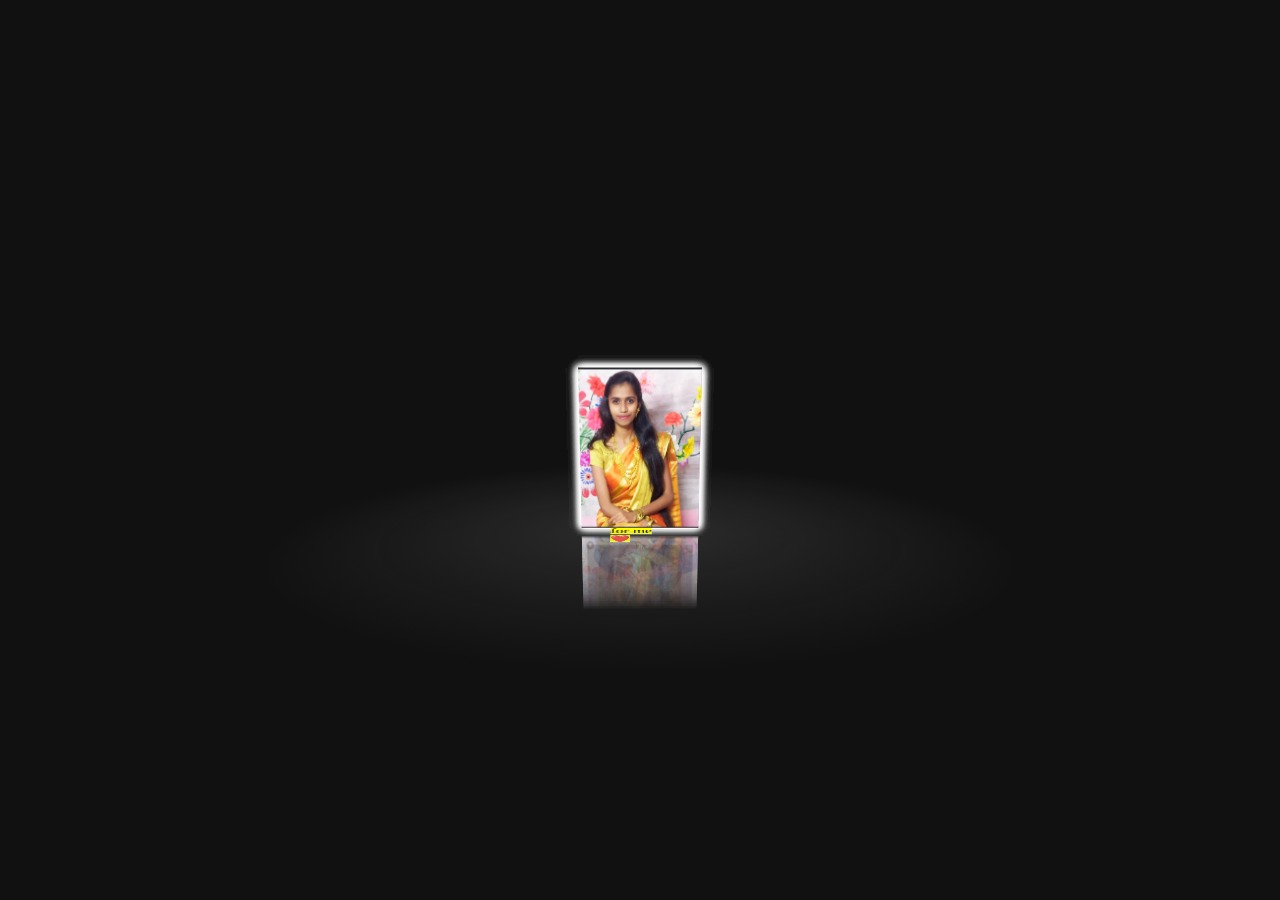
==== src/index.html @ eecc9102 "love" ====
<!DOCTYPE html>
<html lang="en" >
<head>
  <meta charset="UTF-8">
  <title>Free to move</title>
  <link rel="stylesheet" href="./style.css">

</head>
<body>
  <audio autoplay loop>
    <source src="./songs/Infinity_Love_Mashup_2023___Visual_Galaxy___Arijit_Singh___Wedding_Love_Mashup___Romantic_Love_Song(256k).mp3" type="audio/mpeg">
  </audio>
<!-- partial:index.partial.html -->
<div id="drag-container">
  <div id="spin-container">







    <img src="./crush_image/Screenshot_2025_0220_165259.jpg" alt="">
    <img src="./crush_image/Screenshot_2025_0220_165408.jpg" alt="">
    <img src="./crush_image/Screenshot_2025_0220_165514.jpg" alt="">
    <img src="./crush_image/Screenshot_2025_0220_164957.jpg" alt="">
    <img src="./crush_image/Screenshot_2025_0220_164856.jpg" alt="">
    <img src="./crush_image/Screenshot_2025_0220_164836.jpg" alt="">
    <img src="./crush_image/Screenshot_2025_0220_164808.jpg" alt="">



    <!-- Text at center of ground -->
    <a href="./puzzle photo/index.html "><p>     Solve <mark>Puzzel  for  me ❤️</mark></p></a>
  </div>
  <div id="ground"></div>
</div>




<style>.github-corner:hover .octo-arm{animation:octocat-wave 560ms ease-in-out}@keyframes octocat-wave{0%,100%{transform:rotate(0)}20%,60%{transform:rotate(-25deg)}40%,80%{transform:rotate(10deg)}}@media (max-width:500px){.github-corner:hover .octo-arm{animation:none}.github-corner .octo-arm{animation:octocat-wave 560ms ease-in-out}}</style>
<!-- partial -->
  <script  src="./script.js"></script>

</body>
---- src/style.css ----
* {
  margin: 0;
  padding: 0;
}

html,
body {
  height: 100%;
  /* for touch screen */
  touch-action: none; 
}

body {
  overflow: hidden;
  display: -webkit-box;
  display: -ms-flexbox;
  display: flex;
  background: #111;
  -webkit-perspective: 1000px;
          perspective: 1000px;
  -webkit-transform-style: preserve-3d;
          transform-style: preserve-3d;
}

#drag-container, #spin-container {
  position: relative;
  display: -webkit-box;
  display: -ms-flexbox;
  display: flex;
  margin: auto;
  -webkit-transform-style: preserve-3d;
          transform-style: preserve-3d;
  -webkit-transform: rotateX(-10deg);
          transform: rotateX(-10deg);
}

#drag-container img, #drag-container video {
  -webkit-transform-style: preserve-3d;
          transform-style: preserve-3d;
  position: absolute;
  left: 0;
  top: 0;
  width: 100%;
  height: 100%;
  line-height: 200px;
  font-size: 50px;
  text-align: center;
  -webkit-box-shadow: 0 0 8px #fff;
          box-shadow: 0 0 8px #fff;
  -webkit-box-reflect: below 10px linear-gradient(transparent, transparent, #0005);
}

#drag-container img:hover, #drag-container video:hover {
  -webkit-box-shadow: 0 0 15px #fffd;
          box-shadow: 0 0 15px #fffd;
  -webkit-box-reflect: below 10px linear-gradient(transparent, transparent, #0007);
}

#drag-container a {
  font-family: Serif;
  position: absolute;
  top: 100%;
  left: 50%;
  -webkit-transform: translate(-50%,-50%) rotateX(90deg);
          transform: translate(-50%,-50%) rotateX(90deg);
  color: #fff;
}

#ground {
  width: 900px;
  height: 900px;
  position: absolute;
  top: 100%;
  left: 50%;
  -webkit-transform: translate(-50%,-50%) rotateX(90deg);
          transform: translate(-50%,-50%) rotateX(90deg);
  background: -webkit-radial-gradient(center center, farthest-side , #9993, transparent);
}

#music-container {
  position: absolute;
  top: 0;
  left: 0;
}

@-webkit-keyframes spin {
  from{
    -webkit-transform: rotateY(0deg);
            transform: rotateY(0deg);
  } to{
    -webkit-transform: rotateY(360deg);
            transform: rotateY(360deg);
  }
}

@keyframes spin {
  from{
    -webkit-transform: rotateY(0deg);
            transform: rotateY(0deg);
  } to{
    -webkit-transform: rotateY(360deg);
            transform: rotateY(360deg);
  }
}
@-webkit-keyframes spinRevert {
  from{
    -webkit-transform: rotateY(360deg);
            transform: rotateY(360deg);
  } to{
    -webkit-transform: rotateY(0deg);
            transform: rotateY(0deg);
  }
}
@keyframes spinRevert {
  from{
    -webkit-transform: rotateY(360deg);
            transform: rotateY(360deg);
  } to{
    -webkit-transform: rotateY(0deg);
            transform: rotateY(0deg);
  }
}
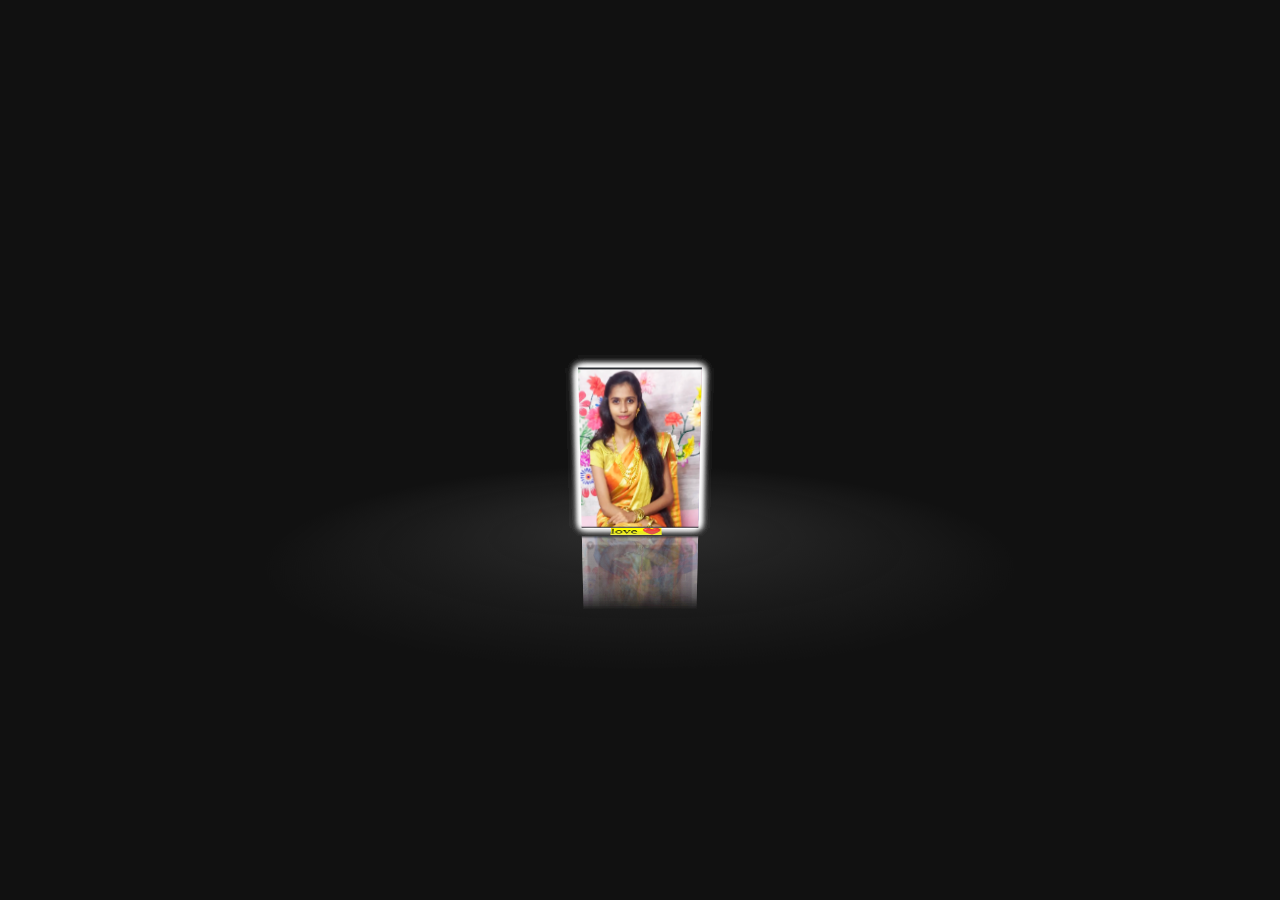
==== commit 562cf174: "love" ====
--- a/src/index.html
+++ b/src/index.html
@@ -31,7 +31,7 @@
 
 
     <!-- Text at center of ground -->
-    <a href="./puzzle photo/index.html "><p>     Solve <mark>Puzzel  for  me ❤️</mark></p></a>
+    <a href="./heart-animation-main/index.html"><p>     what  <mark>is love  ❤️</mark></p></a>
   </div>
   <div id="ground"></div>
 </div>
